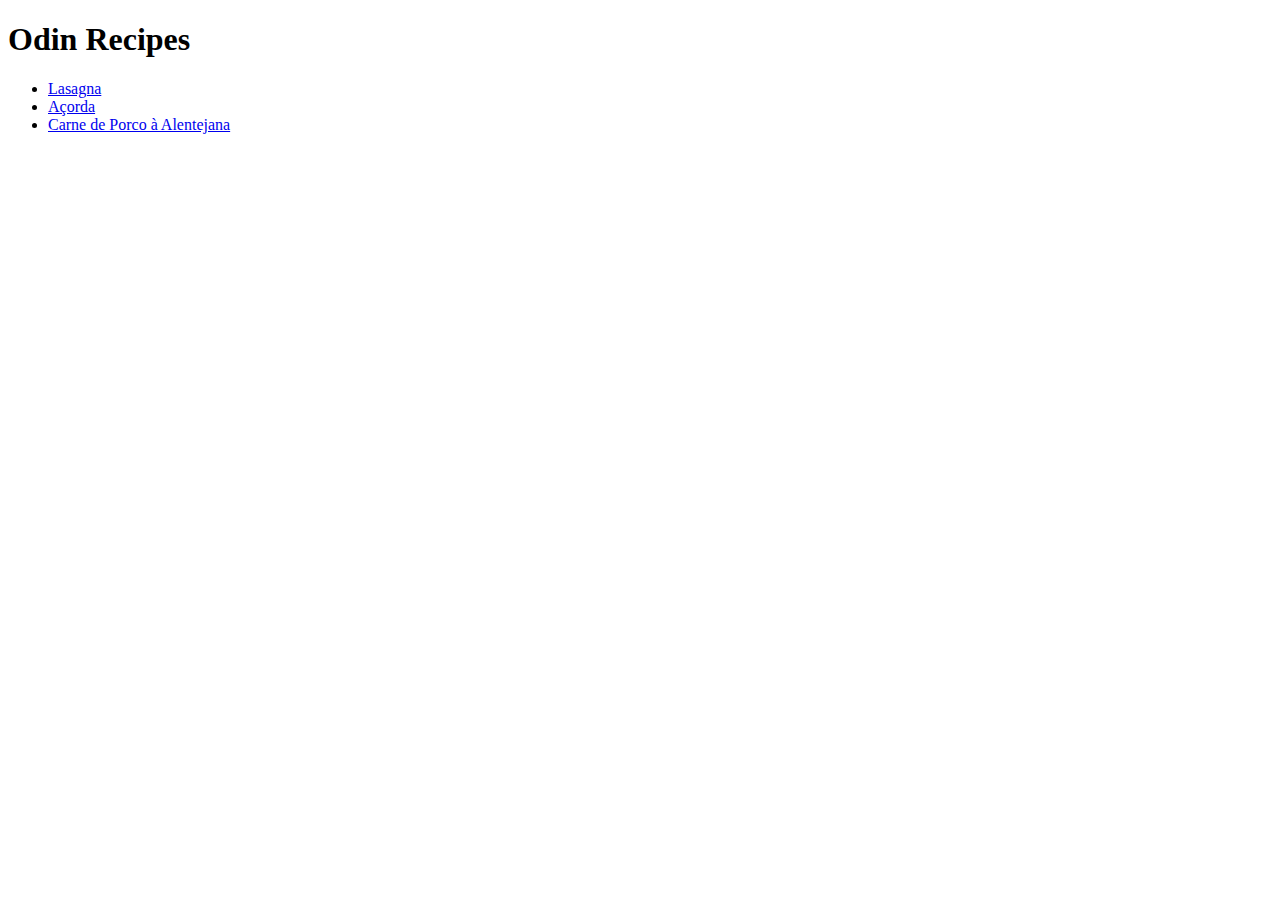
==== index.html @ 0e61072e "Created Odin Project Recipes Website" ====
<!DOCTYPE html>
<html lang="en">
<head>
    <meta charset="UTF-8">
    <meta name="viewport" content="width=device-width, initial-scale=1.0">
    <title>Odin Project - Odin Recipes</title>
</head>
<body>
    <h1>Odin Recipes</h1>
    <ul>
        <li><a href="./recipes/lasagna.html">Lasagna</a></li>
        <li><a href="./recipes/acorda.html">Açorda</a></li>
        <li><a href="./recipes/carnealentejana.html">Carne de Porco à Alentejana</a></li>
    </ul>
</body>
</html>
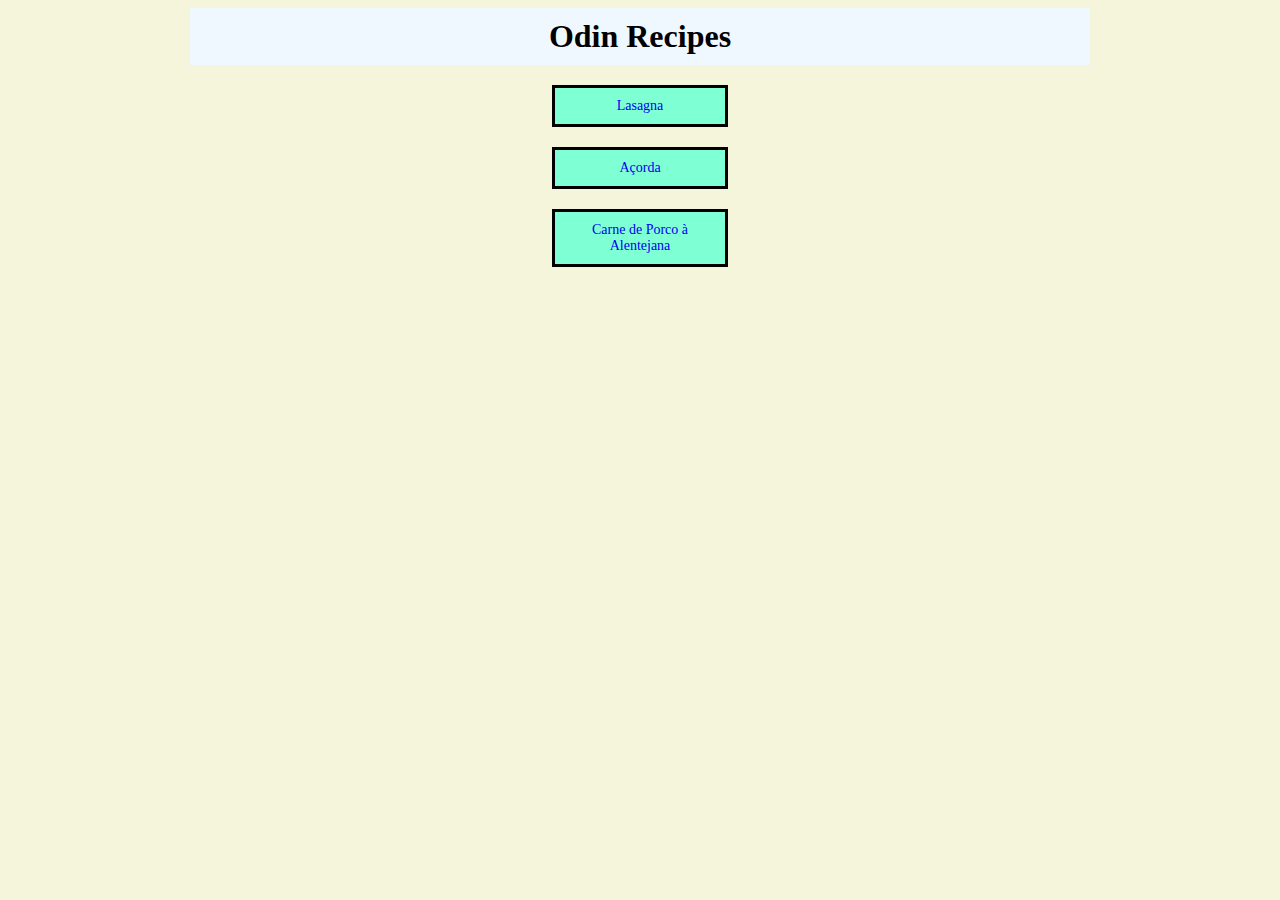
==== commit e8033fbc: "Update odin-recipes Site with further CSS Style" ====
--- a/index.html
+++ b/index.html
@@ -4,13 +4,13 @@
     <meta charset="UTF-8">
     <meta name="viewport" content="width=device-width, initial-scale=1.0">
     <title>Odin Project - Odin Recipes</title>
+
+    <link rel="stylesheet" href="styles.css">
 </head>
 <body>
-    <h1>Odin Recipes</h1>
-    <ul>
-        <li><a href="./recipes/lasagna.html">Lasagna</a></li>
-        <li><a href="./recipes/acorda.html">Açorda</a></li>
-        <li><a href="./recipes/carnealentejana.html">Carne de Porco à Alentejana</a></li>
-    </ul>
+    <div class="main_header">Odin Recipes</div>
+    <a class="rec_link" href="./recipes/lasagna.html">Lasagna</a>
+    <a class="rec_link" href="./recipes/acorda.html">Açorda</a>
+    <a class="rec_link" href="./recipes/carnealentejana.html">Carne de Porco à Alentejana</a>
 </body>
 </html>--- a/styles.css
+++ b/styles.css
@@ -0,0 +1,66 @@
+body {
+    background-color: beige;
+}
+
+.main_header {
+    background-color: aliceblue;
+    width: 300px;
+    font-family: Georgia, 'Times New Roman', sans-serif;
+    font-size: 32px;
+    font-weight: bold;
+    text-align: center;
+    padding: 10px 300px;
+    margin-left: auto;
+    margin-right: auto;
+}
+
+.rec_link {
+    margin-top: 20px;
+    margin-left: auto;
+    margin-right: auto;
+    background-color: aquamarine;
+    border-style: solid;
+    border-color: black;
+    width: 150px;
+    font-family: Georgia, 'Times New Roman', sans-serif;
+    font-size: 14px;
+    text-align: center;
+    text-decoration: none;
+    display: block;
+    padding: 10px;
+}
+
+.rec_header {
+    font-family: Georgia, 'Times New Roman', sans-serif;
+    font-size: 32px;
+    font-weight: bold;
+    text-align: center;
+}
+
+.img_recipe {
+    display: block;
+    width: 300px;
+    height: auto;
+    margin-left: auto;
+    margin-right: auto;
+    margin-top: 15px;
+}
+
+.intro_text {
+    width: 600px;
+    margin-left: auto;
+    margin-right: auto;
+    margin-top: 15px;
+}
+
+.rec_ingre {
+    display: block;
+    width: 600px;
+    margin-left: auto;
+    margin-right: auto;
+    margin-top: 15px;
+    margin-bottom: 15px;
+    border-bottom-style: dashed;
+    border-bottom: 2px;
+    border-color: black;
+}